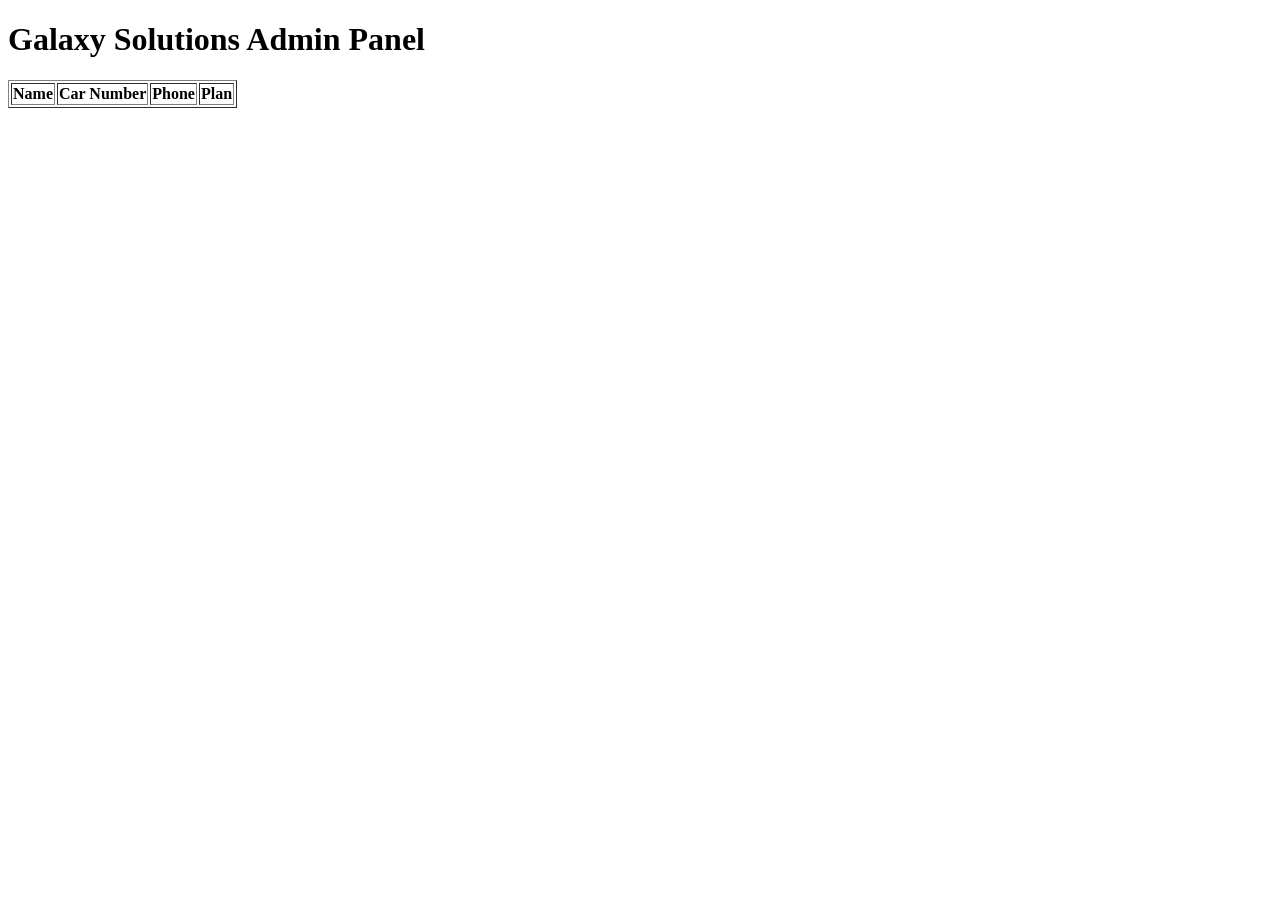
==== admin.html @ b3cb98bc "Create admin.html" ====
<!DOCTYPE html>
<html>
<head>
  <title>Admin Panel</title>
</head>
<body>

<h1>Galaxy Solutions Admin Panel</h1>

<table border="1" id="dataTable">
  <tr>
    <th>Name</th>
    <th>Car Number</th>
    <th>Phone</th>
    <th>Plan</th>
  </tr>
</table>

<script>
fetch("/admin/users")
.then(res => res.json())
.then(data => {
  let table = document.getElementById("dataTable");

  data.forEach(user => {
    let row = table.insertRow();

    row.insertCell(0).innerText = user.name;
    row.insertCell(1).innerText = user.carNumber;
    row.insertCell(2).innerText = user.phone;
    row.insertCell(3).innerText = user.plan;
  });
});
</script>

</body>
</html>
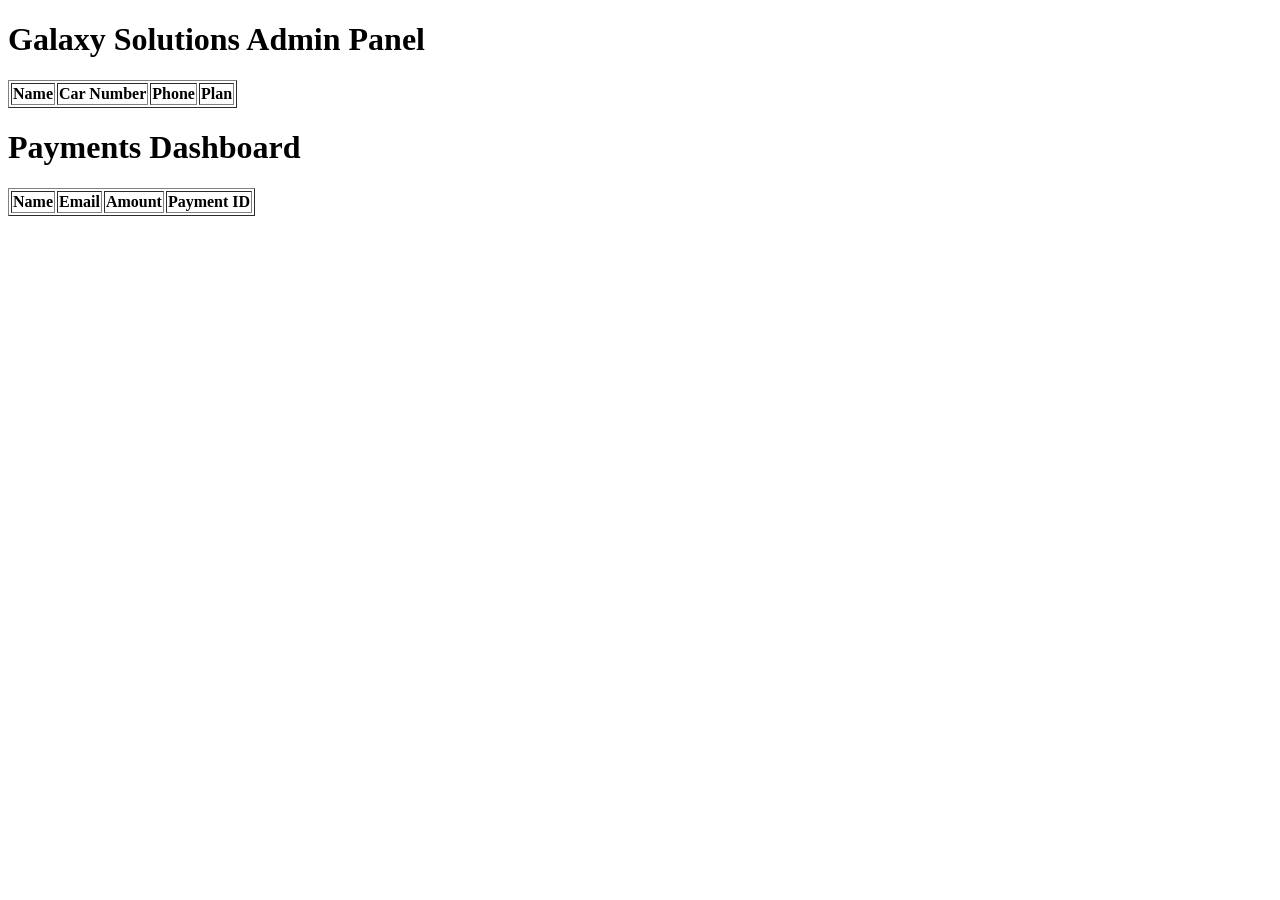
==== commit 6747d86c: "Update admin.html" ====
--- a/admin.html
+++ b/admin.html
@@ -35,3 +35,43 @@
 
 </body>
 </html>
+<!DOCTYPE html>
+<html>
+<head>
+  <title>Admin Panel</title>
+</head>
+
+<body>
+
+<h1>Payments Dashboard</h1>
+
+<table border="1" id="table">
+  <tr>
+    <th>Name</th>
+    <th>Email</th>
+    <th>Amount</th>
+    <th>Payment ID</th>
+  </tr>
+</table>
+
+<script>
+fetch("/admin/payments")
+.then(res => res.json())
+.then(data => {
+
+  let table = document.getElementById("table");
+
+  data.forEach(p => {
+    let row = table.insertRow();
+
+    row.insertCell(0).innerText = p.name;
+    row.insertCell(1).innerText = p.email;
+    row.insertCell(2).innerText = p.amount;
+    row.insertCell(3).innerText = p.paymentId;
+  });
+
+});
+</script>
+
+</body>
+</html>
